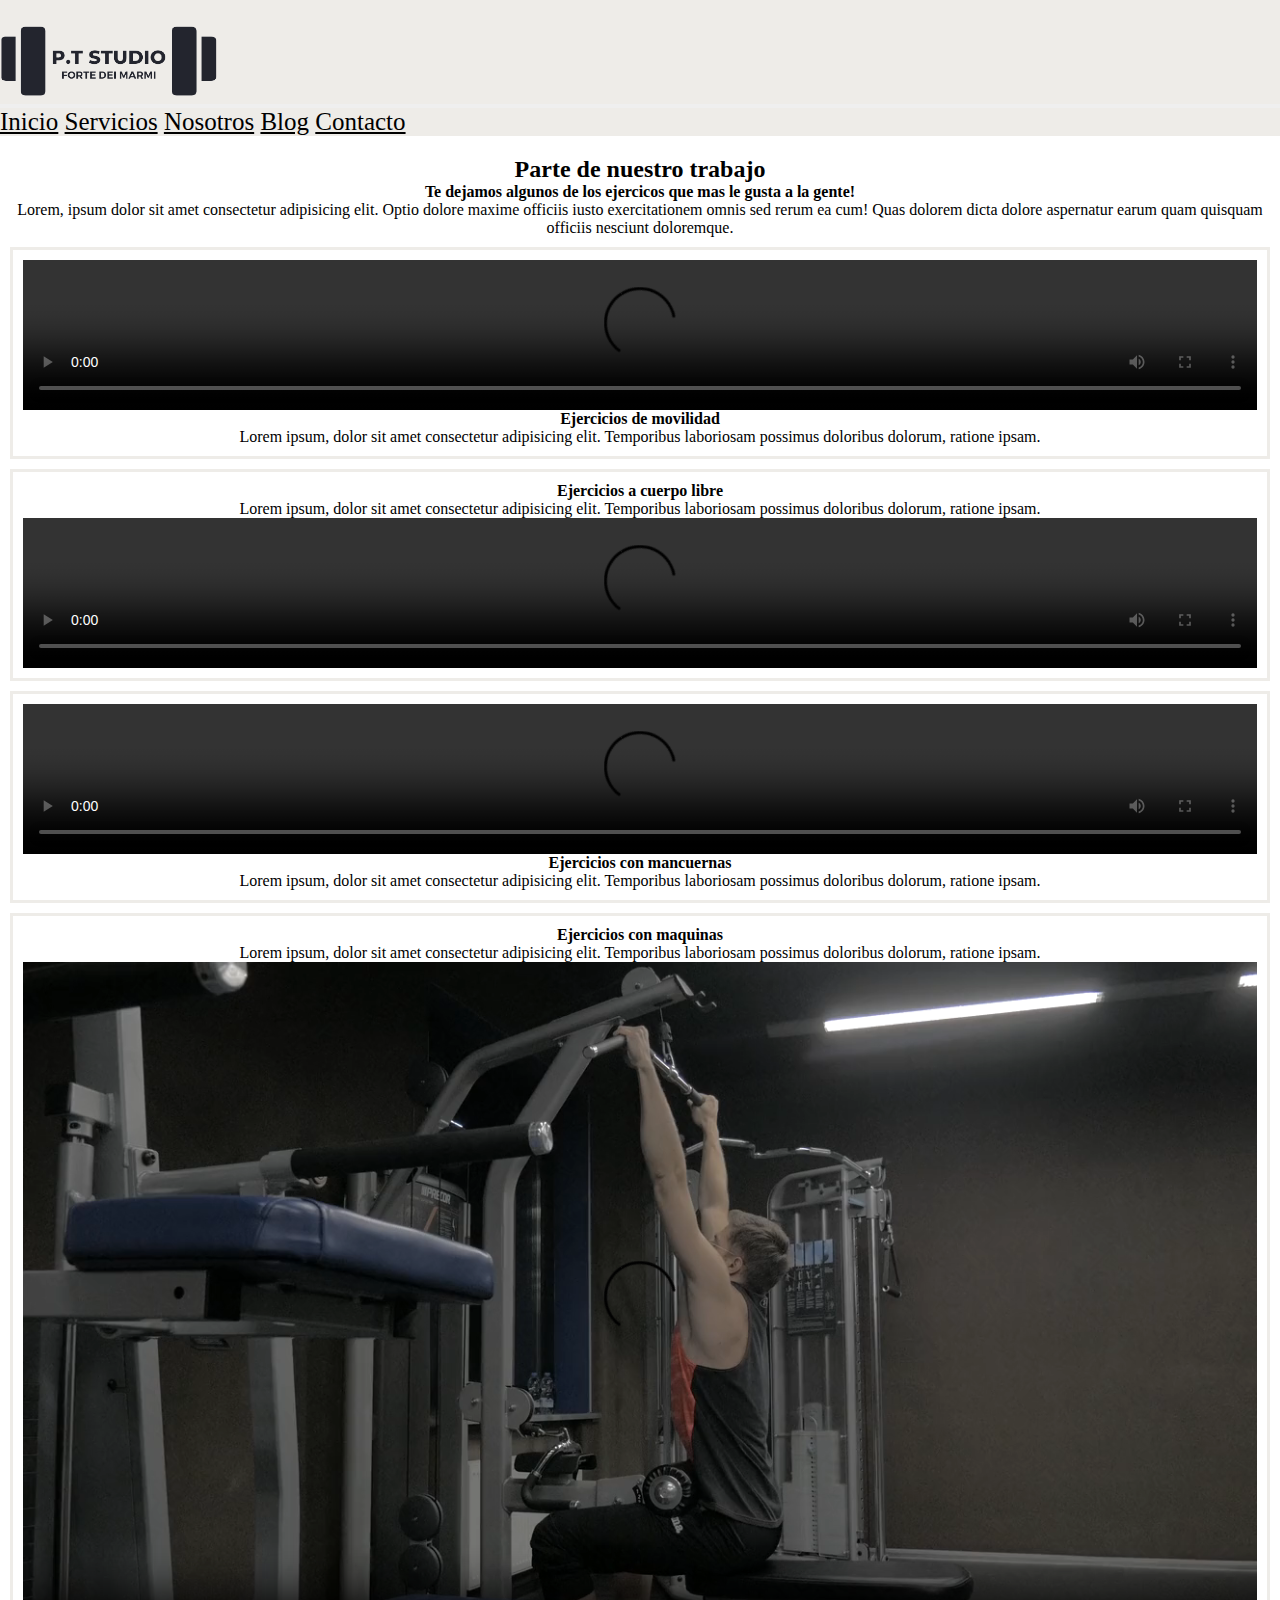
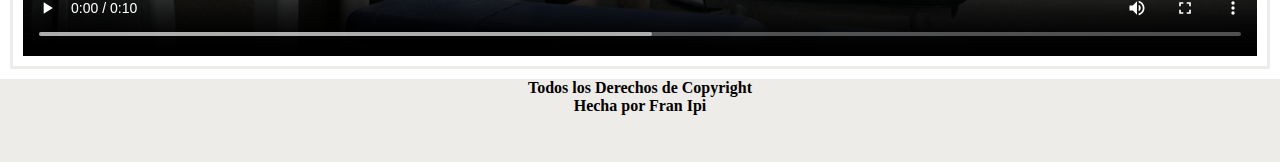
==== pages/blog.html @ f8453510 "agrego parte de mi pagina con sus estilos" ====
<!DOCTYPE html>
<html lang="es">
<head>
    <meta charset="UTF-8">
    <meta name="viewport" content="width=device-width, initial-scale=1.0">
    <link rel="stylesheet" href="https://cdnjs.cloudflare.com/ajax/libs/font-awesome/6.5.1/css/all.min.css" integrity="sha512-DTOQO9RWCH3ppGqcWaEA1BIZOC6xxalwEsw9c2QQeAIftl+Vegovlnee1c9QX4TctnWMn13TZye+giMm8e2LwA==" crossorigin="anonymous" referrerpolicy="no-referrer" />
    <link href="https://cdn.jsdelivr.net/npm/bootstrap@5.1.3/dist/css/bootstrap.min.css" rel="stylesheet" integrity="sha384-1BmE4kWBq78iYhFldvKuhfTAU6auU8tT94WrHftjDbrCEXSU1oBoqyl2QvZ6jIW3" crossorigin="anonymous">
    <link rel="stylesheet" href="../estilos/estilo.css">
    <title>Blog - PTS</title>
</head>
<body>
    <header>
        <nav class="navbar navbar-expand-sm navbar-light bg-light">
            <div class="container-fluid navegador">
                <a class="navbar-brand" href="#"><img class="logo" src="../multimedia/personal.png" alt=""></a>
                <button class="navbar-toggler" type="button" data-bs-toggle="collapse" data-bs-target="#navbarNavAltMarkup" aria-controls="navbarNavAltMarkup" aria-expanded="false" aria-label="Toggle navigation">
                <span class="navbar-toggler-icon"></span>
                </button>
            <div class=" items collapse navbar-collapse" id="navbarNavAltMarkup">
            <div class="navbar-nav">
                <a class="nav-link active" aria-current="page" href="../index.html">Inicio</a>
                <a class="nav-link active" aria-current="page" href="../pages/servicios.html">Servicios</a>
                <a class="nav-link active" aria-current="page" href="../pages/nosotros.html">Nosotros</a>
                <a class="nav-link active" href="../pages/blog.html">Blog</a>
                <a class="nav-link active" href="../pages/contacto.html">Contacto</a>
            </div>
            </div>
            </div>
        </nav>
    </header>
    
    <main>
        <div class="blog">
        <h2>Parte de nuestro trabajo</h2>
        <h4>Te dejamos algunos de los ejercicos que mas le gusta a la gente!</h4>
        <p>Lorem, ipsum dolor sit amet consectetur adipisicing elit. Optio dolore maxime officiis iusto exercitationem omnis sed rerum ea cum! Quas dolorem dicta dolore aspernatur earum quam quisquam officiis nesciunt doloremque.</p>
        </div>


        <section class="container">
            <div class="row movilidad">

                <div class="col-md-6">
                <div class="blogIzquierda"> 
                    <video class="movilidadVideo" src="../multimedia/135156 (720p).mp4" autoplay controls ></video>
                </div>    
                </div>   
                <div class="col-md-6 "> 
                <div class="blogDerecha">       
                    <h4>Ejercicios de movilidad</h4>
                    <p>Lorem ipsum, dolor sit amet consectetur adipisicing elit. Temporibus laboriosam possimus doloribus dolorum, ratione ipsam.</p>
                </div>    
                </div>

            </div>
        </section> 



        <section class="container">
            <div class="row cuerpoLibre">

                <div class="col-md-6">
                <div class="blogIzquierda">
                    <h4>Ejercicios a cuerpo libre</h4>
                    <p>Lorem ipsum, dolor sit amet consectetur adipisicing elit. Temporibus laboriosam possimus doloribus dolorum, ratione ipsam.</p>
                </div>
                </div>
                <div class="col-md-6">
                <div class="blogDerecha">    
                    <video class="libreVideo" src="../multimedia/135157 (720p).mp4" autoplay controls></video>
                </div>
                </div>

            </div>
        </section>

        <section class="container">
            <div class="row mancuernas">

                <div class="col-md-6">
                <div class="blogIzquierda">
                    <video class="mancuernasVideo" src="../multimedia/135161 (720p).mp4" autoplay controls></video>
                </div>    
                </div>
                <div class="col-md-6">  
                <div class="blogDerecha">
                    <h4>Ejercicios con mancuernas</h4>
                    <p>Lorem ipsum, dolor sit amet consectetur adipisicing elit. Temporibus laboriosam possimus doloribus dolorum, ratione ipsam.</p>
                </div>
                </div>

            </div>
        </section>         


        <section class="container">
            <div class="row maquinas">    

                <div class="col-md-6">
                <div class="blogIzquierda">
                    <h4>Ejercicios con maquinas</h4>
                    <p>Lorem ipsum, dolor sit amet consectetur adipisicing elit. Temporibus laboriosam possimus doloribus dolorum, ratione ipsam.</p>
                </div>
                </div>
                <div class="col-md-6">
                <div class="blogDerecha">   
                    <video class="maquinaVideo" src="../multimedia/135162 (720p).mp4" autoplay controls></video>     
                </div>
                </div>

            </div>
        </section>

    </main>

    

    <footer>
        <p>Todos los Derechos de Copyright</p>
        <p>Hecha por Fran Ipi</p>
        <a href=""><i class="fa-brands fa-whatsapp"></i></a>
        <a href=""><i class="fa-brands fa-instagram"></i></a>
    </footer>






<script src="https://cdn.jsdelivr.net/npm/@popperjs/core@2.10.2/dist/umd/popper.min.js" integrity="sha384-7+zCNj/IqJ95wo16oMtfsKbZ9ccEh31eOz1HGyDuCQ6wgnyJNSYdrPa03rtR1zdB" crossorigin="anonymous"></script>
<script src="https://cdn.jsdelivr.net/npm/bootstrap@5.1.3/dist/js/bootstrap.min.js" integrity="sha384-QJHtvGhmr9XOIpI6YVutG+2QOK9T+ZnN4kzFN1RtK3zEFEIsxhlmWl5/YESvpZ13" crossorigin="anonymous"></script>
</body>
</html>
---- estilos/estilo.css ----
* {
    margin: 0px;
    padding: 0px;
    box-sizing: border-box;
}

header {
    position: sticky;
    top: 0;
}

.navbar {
    padding: 0;
}

.navegador {
    background-color: #eeece8;
    min-height: 110px;
    display: flex;
    flex-direction: column;
    position: sticky;
    top: 0;
}

.logo {
    height: 80px;
    margin-top: 20px;
}

.items {
    font-size: 25px;
    font-weight: 400;
}






/* inicio */

.inicioPersonal {
    height: 450px;
    background-image: url(../multimedia/gym-595597_640.jpg);
    background-position: center;
    background-size: cover;
    display: flex;
    align-items: center;
    justify-content: center;
    padding-block: 150px;
    margin-bottom: 20px;
}

.inicioTitulo {
    border: solid;
    background-color: #eeece8;
    padding: 5px;
}

.presentacion {
    box-shadow: 0px 0px 8px 0px #000000;
    margin: 30px;
    padding: 30px;
}

.presentacion h2 {
    padding-bottom: 15px;
    font-weight: bold;
}

.presentacion a {
    padding-bottom: 15px;
}

.presentacionParrafo {
    display: flex;
    flex-direction: column;
    
    justify-content: center;
}

a {
    color: #000000;
}

.presentacionFoto {
    height: auto;
    width: 100%;
}

.testimonio {   
    display: flex;
    align-items: center;
    flex-direction: column;
    gap: 20px;
    
}

.testimonioBox {
    box-shadow: 0px 0px 8px 0px #00000073;
    background-color: #eeece8;
    text-align: center;
    margin-block: 20px;
} 





/* servicios */

.servicios {
    text-align: center;
}

.bloques {
    display: grid;
    grid-template-columns: 1fr;
    grid-template-rows: repeat(3, 350px);
    gap: 20px;
    margin-bottom: 30px;
}

.bloqueImg {
    height: 200px;
    max-width: 100%;
}

.bloqueUno {
    border: solid #eeece8;
    display: flex;
    flex-direction: column;
    justify-content: center;
    text-align: center;
    align-items: center;
    margin-inline: 8px;
}

.bloqueDos {
    border: solid #eeece8;
    display: flex;
    flex-direction: column;
    justify-content: center;
    text-align: center;
    align-items: center;
    margin-inline: 8px;
}

.bloqueTres {
    border: solid #eeece8;
    display: flex;
    flex-direction: column;
    justify-content: center;
    text-align: center;
    align-items: center;
    margin-inline: 8px;
}

.bloqueTitulo {
    font-weight: bold;
    padding-top: 10px;
}

.bloqueBoton {
    color: #000000;
}

a:hover {
    color: #c5a25c;
}





/* nosotros */








/* blog  */

.blog {
    display: flex;
    flex-direction: column;
    text-align: center;
}

.blog h2 {
    margin-top: 20px;
}

.blogIzquierda {
    display: flex;
    flex-direction: column;
    text-align: center;
    justify-content: center;
    align-self: center;
}

.blogDerecha {
    display: flex;
    flex-direction: column;
    text-align: center;
    justify-content: center;
    align-self: center;
}

.movilidad {
    border: solid #eeece8;
    margin: 10px;
    padding: 10px;
    align-items: center;

}

.cuerpoLibre {
    border: solid #eeece8;
    margin: 10px;
    padding: 10px;
    align-items: center;

}

.mancuernas {
    border: solid #eeece8;
    margin: 10px;
    padding: 10px;
    align-items: center;

}

.maquinas {
    border: solid #eeece8;
    margin: 10px;
    padding: 10px;
    align-items: center;


}




/* contacto */

.contacto {
    padding: 20px 0px 0px 40px;
}

.formulario {
    padding: 20px 40px 0px 40px;
}

.formularioDerecha {
    text-align: center;
}

.mapa {
    padding: 40px ;
}

iframe {
    width: 100%;
}





/* footer */

footer {
    background-color: #eeece8;
    text-align: center;
    font-weight: bold;
}

footer p {
    margin-bottom: 0;
}

footer a {
    color: black;
    font-size: 40px;
    margin-inline: 10px;
}

@media only screen and (max-width:578px) {

    /* inicio */

    .container-fluid {
        display: flex;
        flex-direction: row;
    }

    .logo {
        height: 50px;
        margin-top: 0px;
    }

    .items {
        font-size: 20px;
    }

    /* blog */

    .blog {
        display: flex;
        flex-direction: column;
        gap: 10px;
    }

    /* contacto */

    .formulario {
        display: flex;
        flex-direction: column;
    }
}   


@media only screen and (min-width:760px) {
    
    /* inicio */



    /* servicios */

    .bloques {
        display: grid;
        grid-template-columns: 1fr 1fr;
        grid-template-rows: repeat(2,350px);
        gap: 15px;
    }

    .bloqueUno {
        grid-column: 1/2;
        grid-row: 1/2;
    }

    .bloqueDos {
        grid-column: 2/3;
        grid-row: 1/2;
    }

    .bloqueTres {
        grid-column: 1/3;
        grid-row: 2/3;
    }

    /* contacto */

    .formulario {
        padding-inline: 100px;
    }

    .mapa {
        padding-inline: 100px;
    }
    
}

@media only screen and (min-width:1000px) {
    
    /* servicios */

    .bloques {
        display: grid;
        grid-template-columns: 1fr 1fr 1fr;
        grid-template-rows: 350px;
        gap: 15px;
    }

    .bloqueUno {
        grid-column: 1/2;
        grid-row: 1/2;
    }

    .bloqueDos {
        grid-column: 2/3;
        grid-row: 1/2;
    }

    .bloqueTres {
        grid-column: 3/4;
        grid-row: 1/2;
    }

    /* contacto */
    
    .formulario {
        padding-inline: 150px;
    }

    .mapa {
        padding-inline: 150px;
    }
    
}
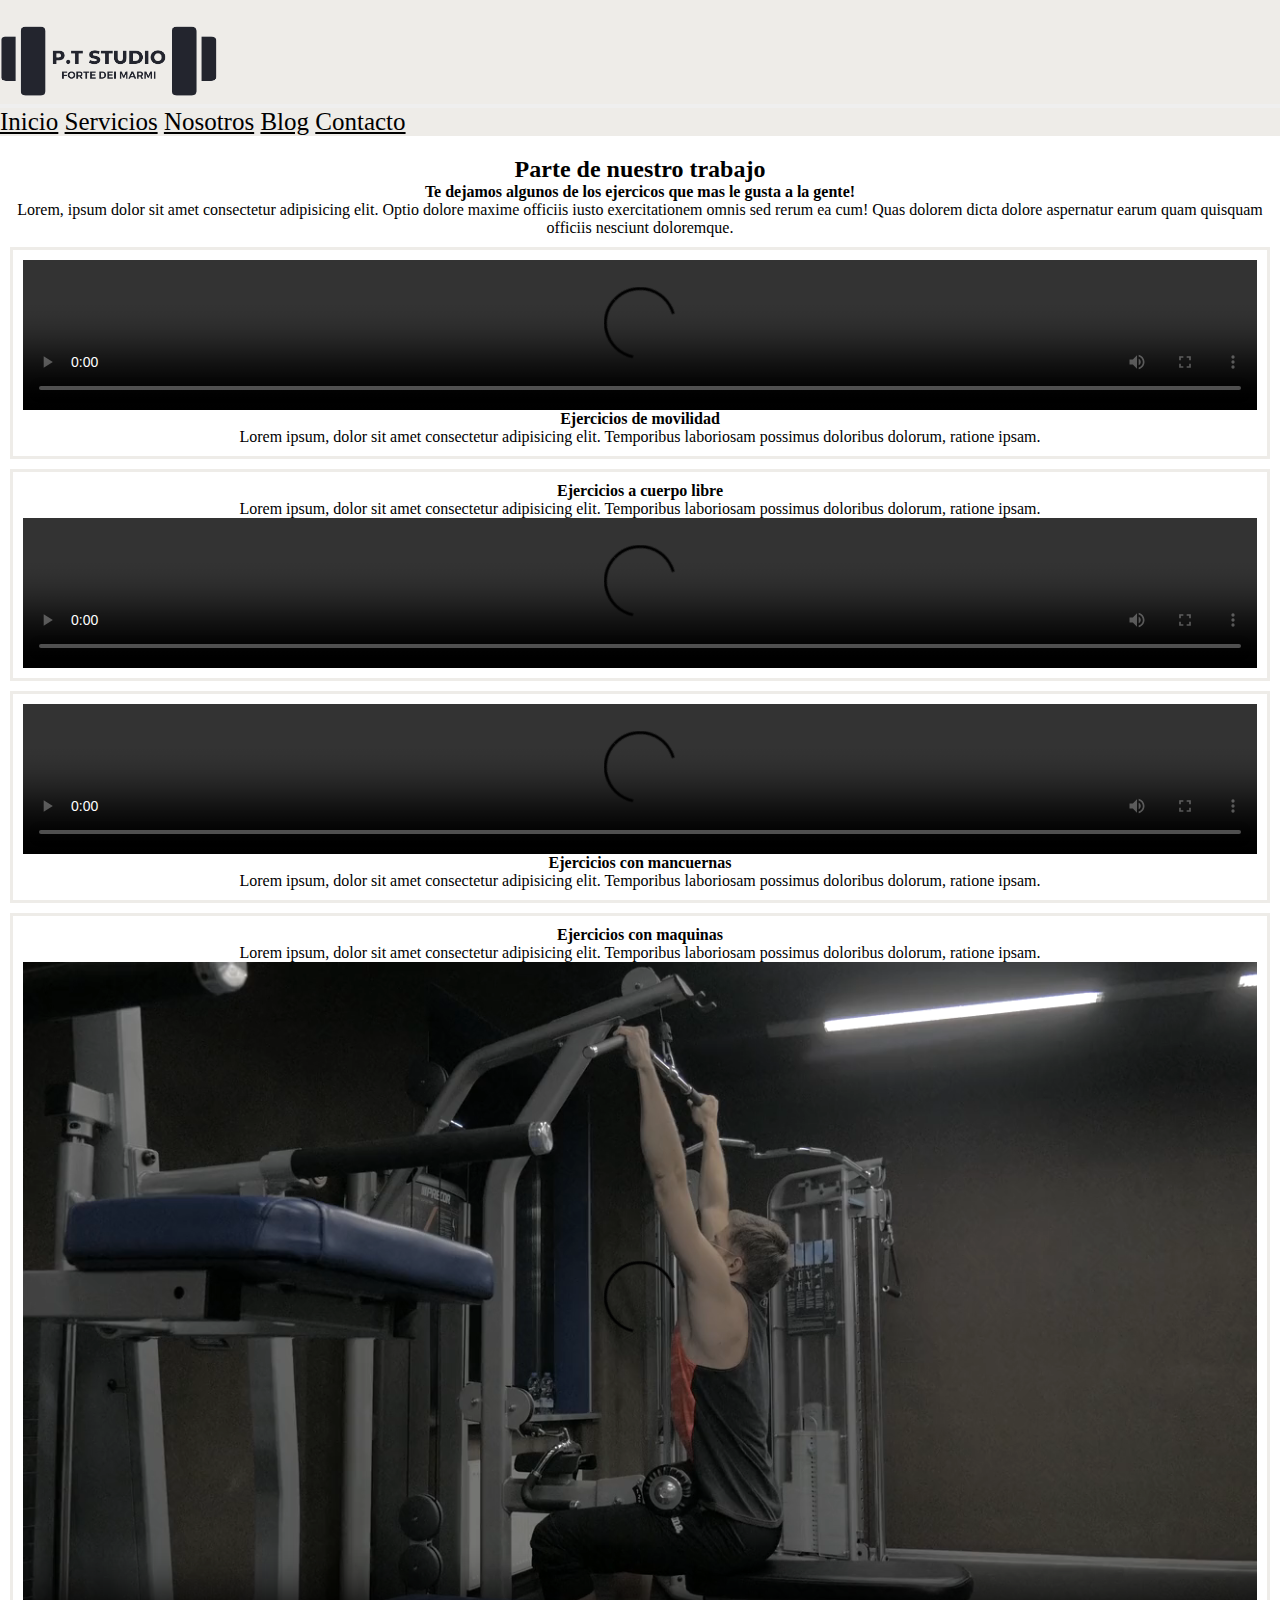
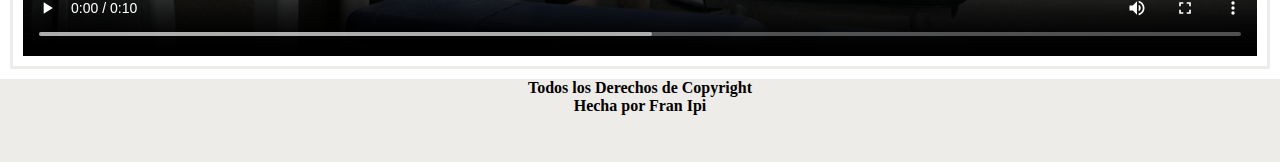
==== commit 3f7c55a7: "agrego funcionalidad del logo para volver al inicio de cualquier pagina" ====
--- a/pages/blog.html
+++ b/pages/blog.html
@@ -12,7 +12,7 @@
     <header>
         <nav class="navbar navbar-expand-sm navbar-light bg-light">
             <div class="container-fluid navegador">
-                <a class="navbar-brand" href="#"><img class="logo" src="../multimedia/personal.png" alt=""></a>
+                <a class="navbar-brand" href="../index.html"><img class="logo" src="../multimedia/personal.png" alt=""></a>
                 <button class="navbar-toggler" type="button" data-bs-toggle="collapse" data-bs-target="#navbarNavAltMarkup" aria-controls="navbarNavAltMarkup" aria-expanded="false" aria-label="Toggle navigation">
                 <span class="navbar-toggler-icon"></span>
                 </button>
--- a/estilos/estilo.css
+++ b/estilos/estilo.css
@@ -175,8 +175,32 @@
 
 /* nosotros */
 
-
-
+.nosotrosParrafo,
+.nosotrosTitulo {
+    display: flex;
+    flex-direction: column;
+    text-align: center;
+    justify-content: center;
+    align-self: center;
+}
+
+.nosotros {
+    
+    padding: 10px;
+    margin: 20px;
+}
+
+.chico {
+    height: 200px;
+    width: 100%;
+    padding: 5px;
+}
+
+.chica {
+    height: 200px;
+    width: 100%;
+    padding: 5px;
+}
 
 
 
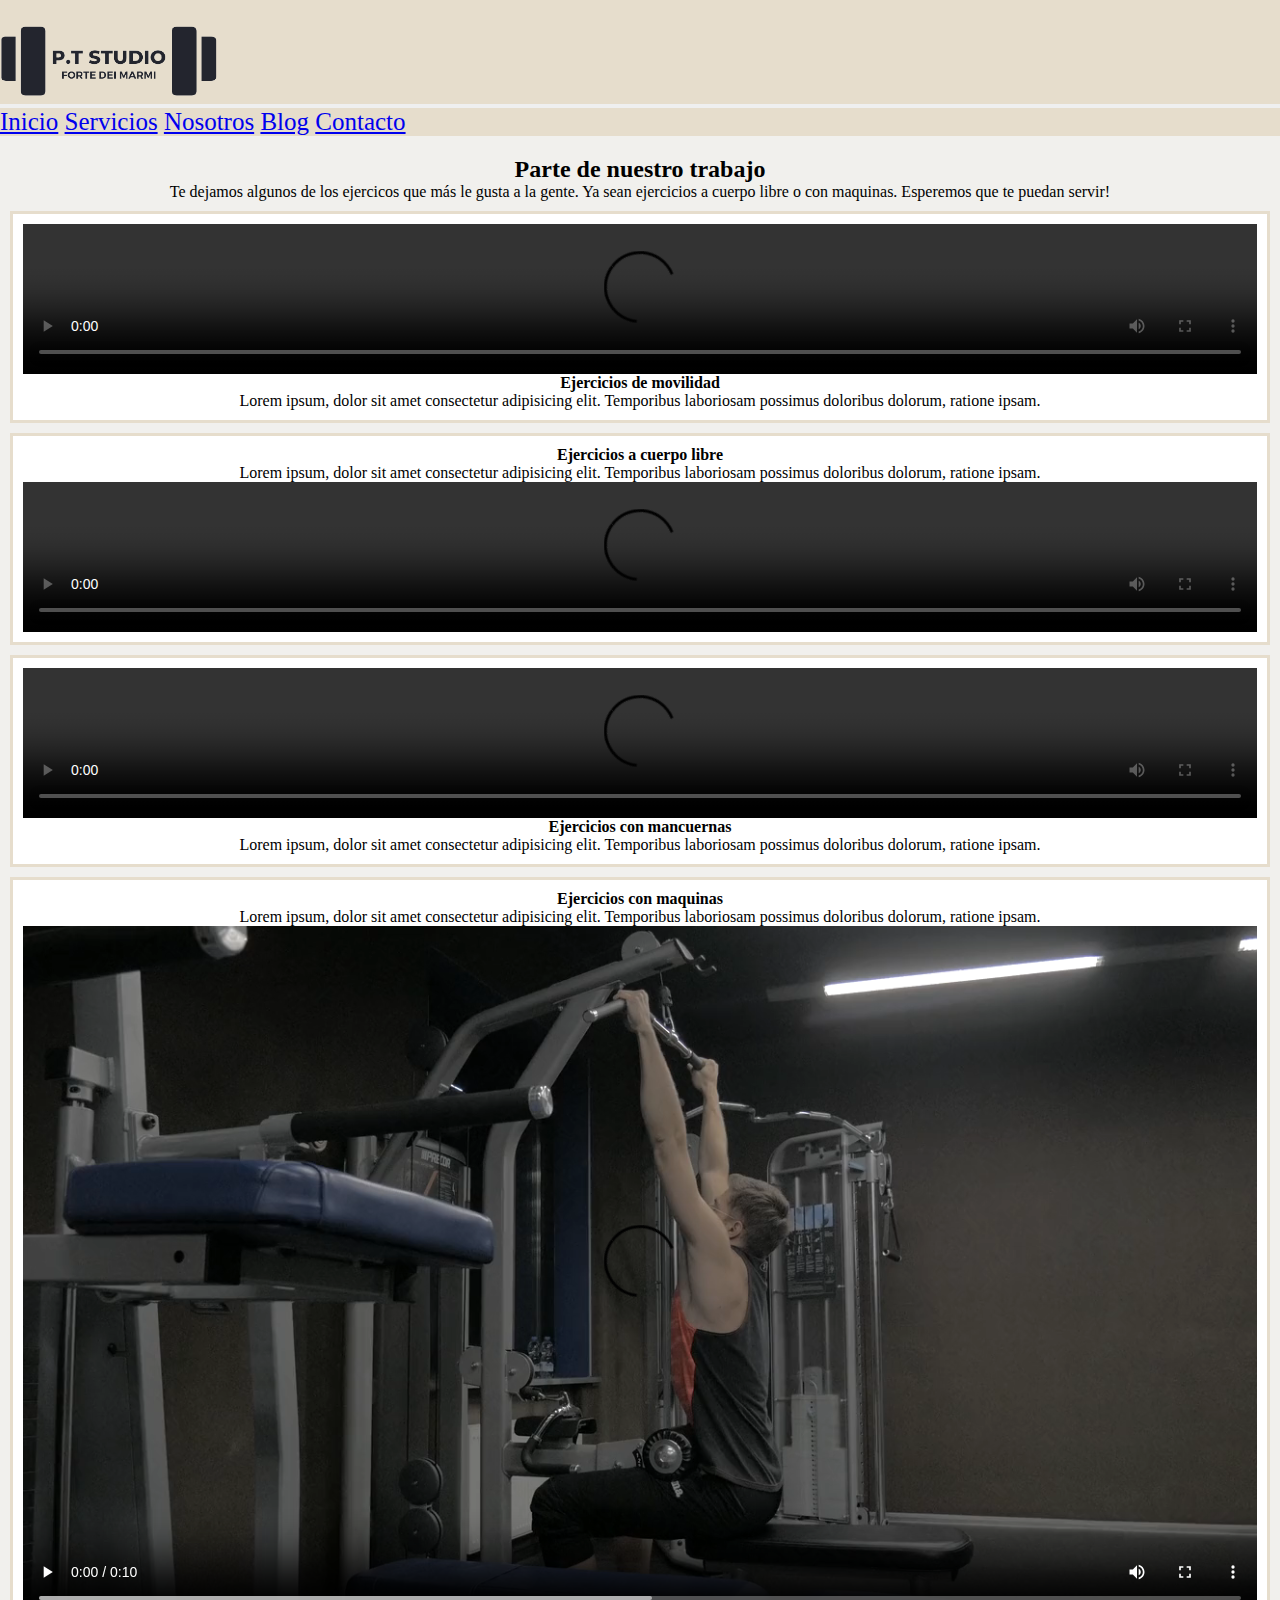
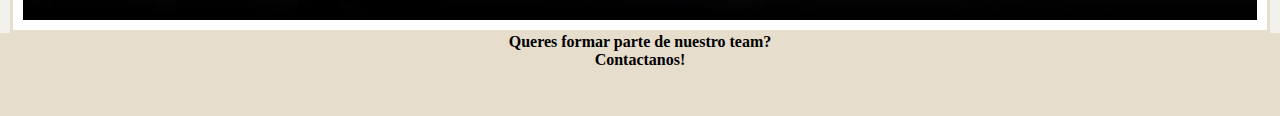
==== commit 731bc6e0: "agrego scss, cambios en html y scss, y agrego contenido" ====
--- a/pages/blog.html
+++ b/pages/blog.html
@@ -5,7 +5,7 @@
     <meta name="viewport" content="width=device-width, initial-scale=1.0">
     <link rel="stylesheet" href="https://cdnjs.cloudflare.com/ajax/libs/font-awesome/6.5.1/css/all.min.css" integrity="sha512-DTOQO9RWCH3ppGqcWaEA1BIZOC6xxalwEsw9c2QQeAIftl+Vegovlnee1c9QX4TctnWMn13TZye+giMm8e2LwA==" crossorigin="anonymous" referrerpolicy="no-referrer" />
     <link href="https://cdn.jsdelivr.net/npm/bootstrap@5.1.3/dist/css/bootstrap.min.css" rel="stylesheet" integrity="sha384-1BmE4kWBq78iYhFldvKuhfTAU6auU8tT94WrHftjDbrCEXSU1oBoqyl2QvZ6jIW3" crossorigin="anonymous">
-    <link rel="stylesheet" href="../estilos/estilo.css">
+    <link rel="stylesheet" href="../estilos/style.css">
     <title>Blog - PTS</title>
 </head>
 <body>
@@ -32,8 +32,7 @@
     <main>
         <div class="blog">
         <h2>Parte de nuestro trabajo</h2>
-        <h4>Te dejamos algunos de los ejercicos que mas le gusta a la gente!</h4>
-        <p>Lorem, ipsum dolor sit amet consectetur adipisicing elit. Optio dolore maxime officiis iusto exercitationem omnis sed rerum ea cum! Quas dolorem dicta dolore aspernatur earum quam quisquam officiis nesciunt doloremque.</p>
+        <p>Te dejamos algunos de los ejercicos que más le gusta a la gente. Ya sean ejercicios a cuerpo libre o con maquinas. Esperemos que te puedan servir!</p>
         </div>
 
 
@@ -117,8 +116,8 @@
     
 
     <footer>
-        <p>Todos los Derechos de Copyright</p>
-        <p>Hecha por Fran Ipi</p>
+        <p>Queres formar parte de nuestro team?</p>
+        <p>Contactanos!</p>
         <a href=""><i class="fa-brands fa-whatsapp"></i></a>
         <a href=""><i class="fa-brands fa-instagram"></i></a>
     </footer>
--- a/estilos/style.css
+++ b/estilos/style.css
@@ -0,0 +1,364 @@
+* {
+  margin: 0px;
+  padding: 0px;
+  box-sizing: border-box;
+}
+
+main {
+  background-color: rgba(238, 236, 232, 0.8);
+}
+
+header {
+  position: sticky;
+  top: 0;
+}
+header .navbar {
+  padding: 0;
+}
+header .navbar .navegador {
+  background-color: #e6ddcc;
+  min-height: 110px;
+  display: flex;
+  flex-direction: column;
+  position: sticky;
+  top: 0;
+}
+header .navbar .logo {
+  height: 80px;
+  margin-top: 20px;
+}
+header .navbar .items {
+  font-size: 25px;
+  font-weight: 400;
+}
+
+/* inicio */
+.inicioPersonal {
+  height: 450px;
+  background-image: url(../multimedia/gym-595597_640.jpg);
+  background-position: center;
+  background-size: cover;
+  display: flex;
+  align-items: center;
+  justify-content: center;
+  padding-block: 150px;
+  margin-bottom: 20px;
+}
+.inicioPersonal .inicioTitulo {
+  border: solid;
+  background-color: rgba(255, 255, 255, 0.8784313725);
+  padding: 5px;
+}
+
+.presentacion {
+  box-shadow: 0px 0px 8px 0px #000000;
+  margin: 30px;
+  padding: 30px;
+  background-color: #ffffff;
+}
+.presentacion h2 {
+  padding-bottom: 15px;
+  font-weight: bold;
+  text-align: center;
+  font-size: 35px;
+}
+.presentacion a {
+  padding-bottom: 15px;
+}
+.presentacion .presentacionParrafo {
+  display: flex;
+  flex-direction: column;
+  justify-content: center;
+}
+.presentacion a {
+  color: #000000;
+}
+.presentacion .presentacionFoto {
+  height: auto;
+  width: 100%;
+}
+
+.testimonio {
+  display: flex;
+  align-items: center;
+  flex-direction: column;
+  gap: 20px;
+}
+.testimonio .testimonioBox {
+  box-shadow: 0px 0px 8px 0px rgba(0, 0, 0, 0.4509803922);
+  background-color: #e6ddcc;
+  text-align: center;
+  margin-block: 20px;
+}
+
+/* servicios */
+.servicios {
+  text-align: center;
+  padding: 20px;
+}
+
+.bloques {
+  display: grid;
+  grid-template-columns: 1fr;
+  grid-template-rows: repeat(3, 350px);
+  gap: 20px;
+  padding-bottom: 30px;
+}
+
+.bloqueImg {
+  height: 200px;
+  max-width: 100%;
+}
+
+.bloqueUno {
+  border: solid #e6ddcc;
+  display: flex;
+  flex-direction: column;
+  justify-content: center;
+  text-align: center;
+  align-items: center;
+  margin-inline: 8px;
+  background-color: #ffffff;
+}
+
+.bloqueDos {
+  border: solid #e6ddcc;
+  display: flex;
+  flex-direction: column;
+  justify-content: center;
+  text-align: center;
+  align-items: center;
+  margin-inline: 8px;
+  background-color: #ffffff;
+}
+
+.bloqueTres {
+  border: solid #e6ddcc;
+  display: flex;
+  flex-direction: column;
+  justify-content: center;
+  text-align: center;
+  align-items: center;
+  margin-inline: 8px;
+  background-color: #ffffff;
+}
+
+.bloqueTitulo {
+  font-weight: bold;
+  padding-top: 10px;
+}
+
+.bloqueBoton {
+  color: #000000;
+}
+
+a:hover {
+  color: #c5a25c;
+}
+
+/* nosotros */
+.nosotrosParrafo,
+.nosotrosTitulo {
+  display: flex;
+  flex-direction: column;
+  text-align: center;
+  justify-content: center;
+  align-self: center;
+}
+
+.nosotros {
+  padding: 20px;
+}
+
+.chico {
+  height: 200px;
+  width: 100%;
+  padding: 5px;
+}
+
+.chica {
+  height: 200px;
+  width: 100%;
+  padding: 5px;
+}
+
+/* blog  */
+.blog {
+  display: flex;
+  flex-direction: column;
+  text-align: center;
+}
+.blog h2 {
+  margin-top: 20px;
+}
+
+.movilidad {
+  border: solid #e6ddcc;
+  margin: 10px;
+  padding: 10px;
+  align-items: center;
+  background-color: #ffffff;
+}
+
+.cuerpoLibre {
+  border: solid #e6ddcc;
+  margin: 10px;
+  padding: 10px;
+  align-items: center;
+  background-color: #ffffff;
+}
+
+.mancuernas {
+  border: solid #e6ddcc;
+  margin: 10px;
+  padding: 10px;
+  align-items: center;
+  background-color: #ffffff;
+}
+
+.maquinas {
+  border: solid #e6ddcc;
+  margin: 10px 10px 0px 10px;
+  padding: 10px;
+  align-items: center;
+  background-color: #ffffff;
+}
+
+.blogIzquierda {
+  display: flex;
+  flex-direction: column;
+  text-align: center;
+  justify-content: center;
+  align-self: center;
+}
+
+.blogDerecha {
+  display: flex;
+  flex-direction: column;
+  text-align: center;
+  justify-content: center;
+  align-self: center;
+}
+
+/* contacto */
+.contacto {
+  padding: 20px 0px 0px 40px;
+  text-align: center;
+}
+
+.formulario {
+  padding: 20px 40px 0px 40px;
+}
+
+.formularioDerecha {
+  text-align: center;
+}
+
+.mapa {
+  padding: 40px;
+  margin-inline: 0;
+}
+
+iframe {
+  width: 100%;
+}
+
+/* footer */
+footer {
+  background-color: #e6ddcc;
+  text-align: center;
+  font-weight: bold;
+}
+
+footer p {
+  margin-bottom: 0;
+}
+
+footer a {
+  color: #000000;
+  font-size: 40px;
+  margin-inline: 10px;
+}
+
+@media only screen and (max-width: 578px) {
+  /* inicio */
+  .container-fluid {
+    display: flex;
+    flex-direction: row;
+  }
+  .logo {
+    height: 50px;
+    margin-top: 0px;
+  }
+  .items {
+    font-size: 20px;
+  }
+  /* blog */
+  .blog {
+    display: flex;
+    flex-direction: column;
+    gap: 10px;
+  }
+  /* contacto */
+  .formulario {
+    display: flex;
+    flex-direction: column;
+  }
+}
+@media only screen and (min-width: 760px) {
+  /* inicio */
+  /* servicios */
+  .bloques {
+    display: grid;
+    grid-template-columns: 1fr 1fr;
+    grid-template-rows: repeat(2, 350px);
+    gap: 15px;
+  }
+  .bloqueUno {
+    grid-column: 1/2;
+    grid-row: 1/2;
+  }
+  .bloqueDos {
+    grid-column: 2/3;
+    grid-row: 1/2;
+  }
+  .bloqueTres {
+    grid-column: 1/3;
+    grid-row: 2/3;
+  }
+  /* contacto */
+  .formulario {
+    padding-inline: 100px;
+  }
+  .mapa {
+    padding-inline: 100px;
+  }
+}
+@media only screen and (min-width: 1000px) {
+  /* servicios */
+  .bloques {
+    display: grid;
+    grid-template-columns: 1fr 1fr 1fr;
+    grid-template-rows: 350px;
+    gap: 15px;
+  }
+  .bloqueUno {
+    grid-column: 1/2;
+    grid-row: 1/2;
+  }
+  .bloqueDos {
+    grid-column: 2/3;
+    grid-row: 1/2;
+  }
+  .bloqueTres {
+    grid-column: 3/4;
+    grid-row: 1/2;
+  }
+  /* contacto */
+  .formulario {
+    padding-inline: 150px;
+  }
+  .mapa {
+    padding-inline: 150px;
+  }
+}/*# sourceMappingURL=style.css.map */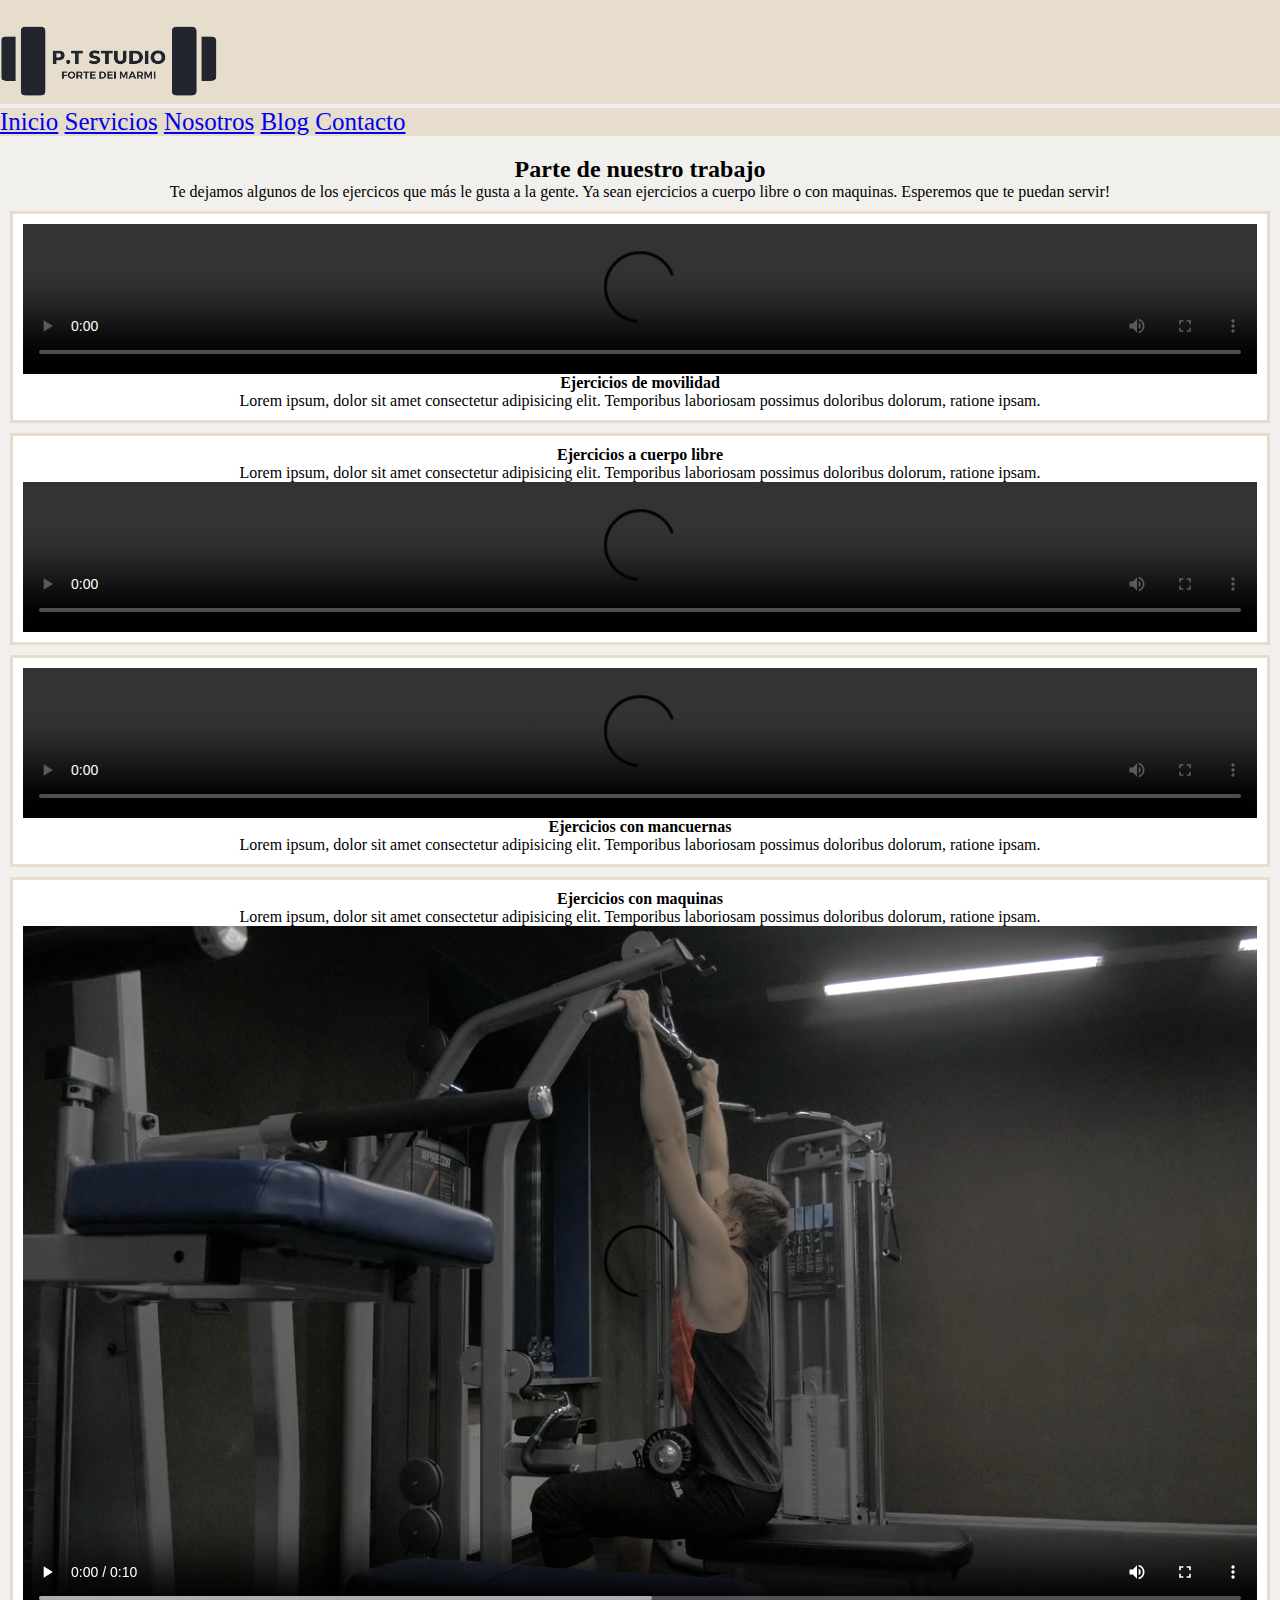
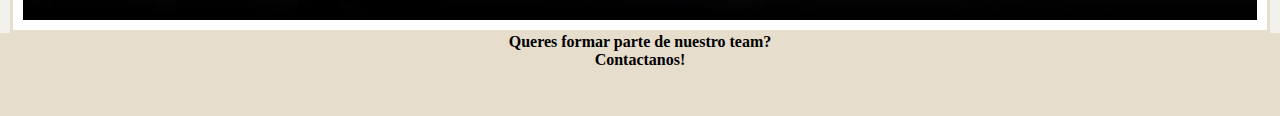
==== commit 78df79fb: "agrego favicon, reduzco peso de las imagines con extension de tiny y corrijo las rutas del menu" ====
--- a/pages/blog.html
+++ b/pages/blog.html
@@ -3,6 +3,7 @@
 <head>
     <meta charset="UTF-8">
     <meta name="viewport" content="width=device-width, initial-scale=1.0">
+    <link rel="icon" href="../multimedia/personal.ico">
     <link rel="stylesheet" href="https://cdnjs.cloudflare.com/ajax/libs/font-awesome/6.5.1/css/all.min.css" integrity="sha512-DTOQO9RWCH3ppGqcWaEA1BIZOC6xxalwEsw9c2QQeAIftl+Vegovlnee1c9QX4TctnWMn13TZye+giMm8e2LwA==" crossorigin="anonymous" referrerpolicy="no-referrer" />
     <link href="https://cdn.jsdelivr.net/npm/bootstrap@5.1.3/dist/css/bootstrap.min.css" rel="stylesheet" integrity="sha384-1BmE4kWBq78iYhFldvKuhfTAU6auU8tT94WrHftjDbrCEXSU1oBoqyl2QvZ6jIW3" crossorigin="anonymous">
     <link rel="stylesheet" href="../estilos/style.css">
@@ -18,11 +19,11 @@
                 </button>
             <div class=" items collapse navbar-collapse" id="navbarNavAltMarkup">
             <div class="navbar-nav">
-                <a class="nav-link active" aria-current="page" href="../index.html">Inicio</a>
-                <a class="nav-link active" aria-current="page" href="../pages/servicios.html">Servicios</a>
-                <a class="nav-link active" aria-current="page" href="../pages/nosotros.html">Nosotros</a>
-                <a class="nav-link active" href="../pages/blog.html">Blog</a>
-                <a class="nav-link active" href="../pages/contacto.html">Contacto</a>
+                <a class="nav-link" href="../index.html">Inicio</a>
+                <a class="nav-link" href="./servicios.html">Servicios</a>
+                <a class="nav-link" href="./nosotros.html">Nosotros</a>
+                <a class="nav-link active" aria-current="page" href="./blog.html">Blog</a>
+                <a class="nav-link" href="./contacto.html">Contacto</a>
             </div>
             </div>
             </div>
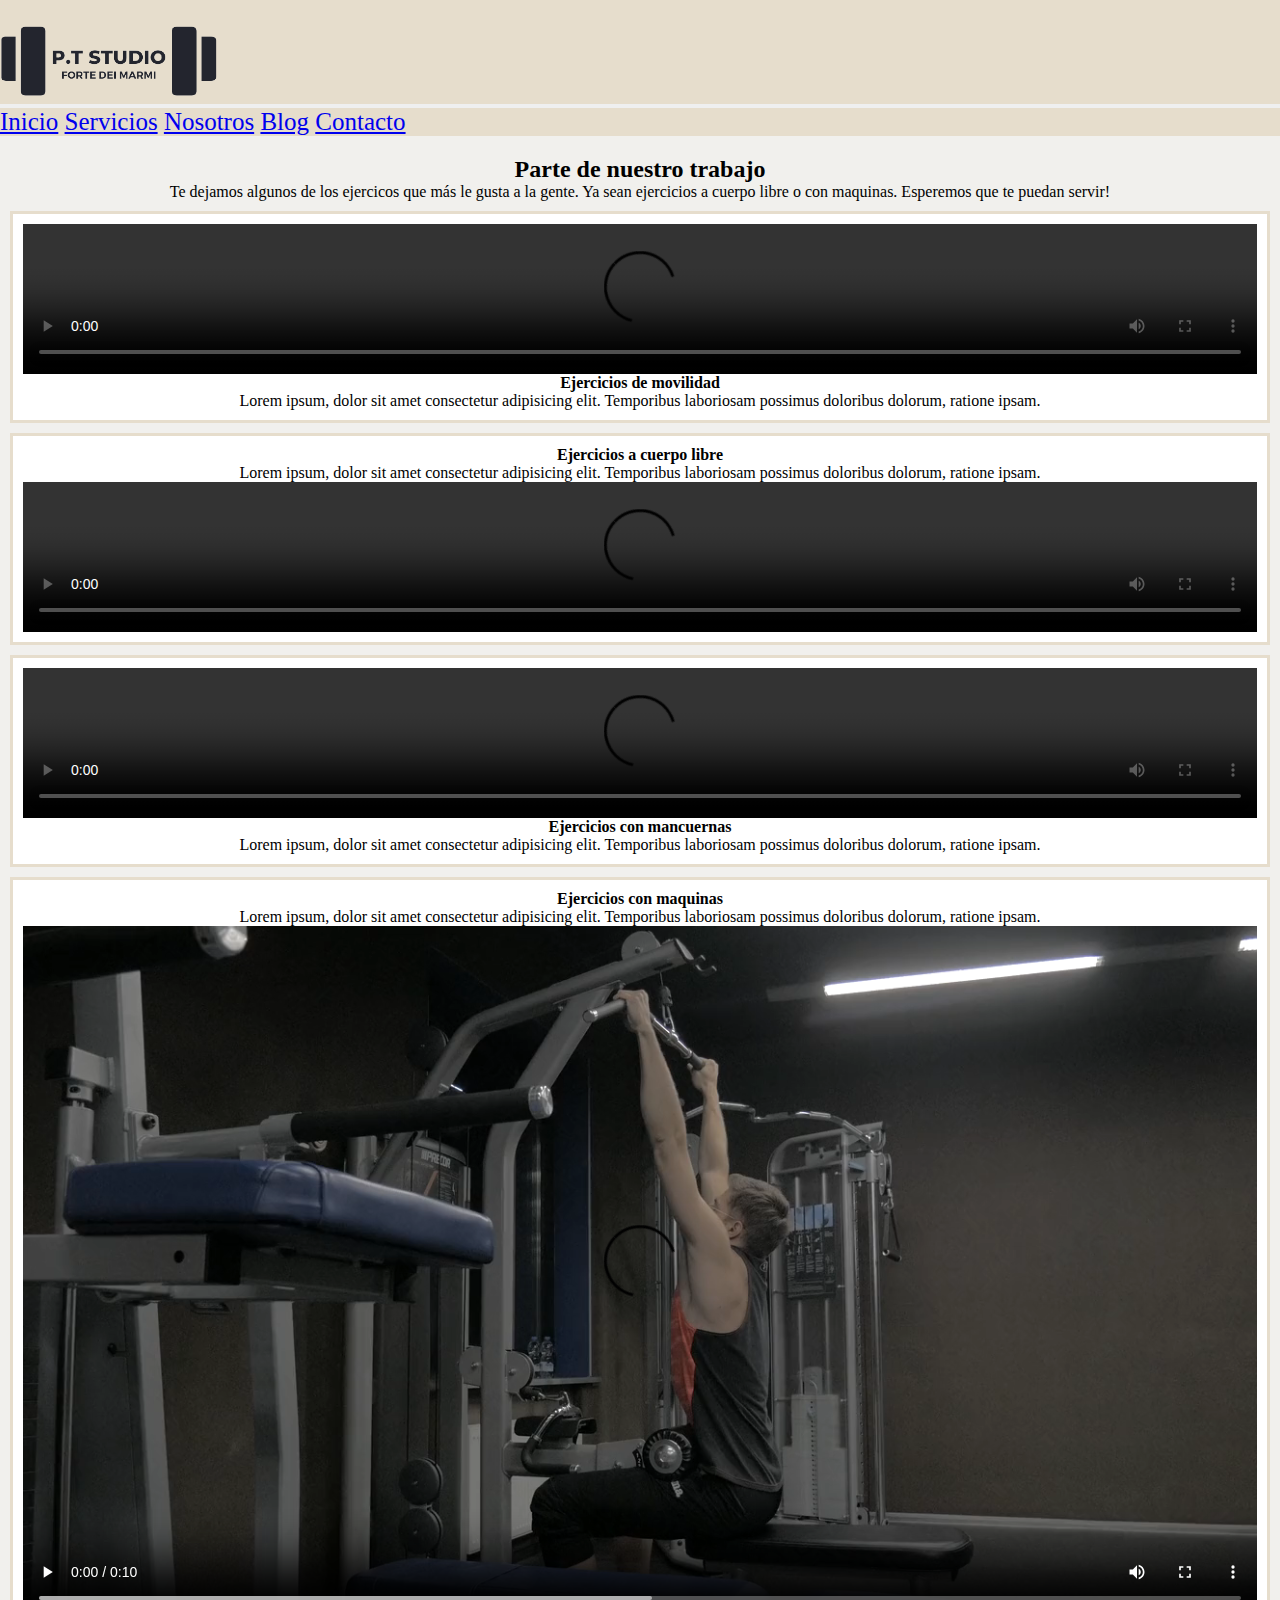
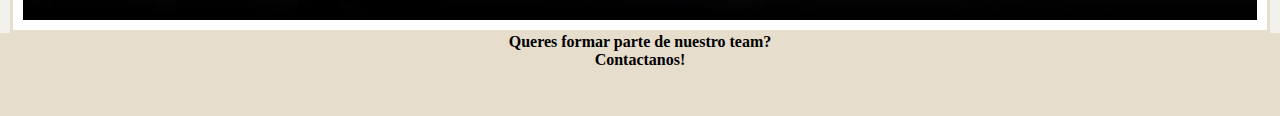
==== commit 6c5fb01d: "agrego pag de notas, seo y correcciones en html" ====
--- a/pages/blog.html
+++ b/pages/blog.html
@@ -3,11 +3,13 @@
 <head>
     <meta charset="UTF-8">
     <meta name="viewport" content="width=device-width, initial-scale=1.0">
+    <meta name="description" content="Conocenos un poco mas.">
+    <meta name="keywords" content="Entrenamiento, Personal Trainer, Forte dei Marmi, Fitness, Entrenamiento Personalizado, Gimnasio, Entrenamiento a Domicilio, Entrenador, Ejercicio, Deporte">
     <link rel="icon" href="../multimedia/personal.ico">
     <link rel="stylesheet" href="https://cdnjs.cloudflare.com/ajax/libs/font-awesome/6.5.1/css/all.min.css" integrity="sha512-DTOQO9RWCH3ppGqcWaEA1BIZOC6xxalwEsw9c2QQeAIftl+Vegovlnee1c9QX4TctnWMn13TZye+giMm8e2LwA==" crossorigin="anonymous" referrerpolicy="no-referrer" />
     <link href="https://cdn.jsdelivr.net/npm/bootstrap@5.1.3/dist/css/bootstrap.min.css" rel="stylesheet" integrity="sha384-1BmE4kWBq78iYhFldvKuhfTAU6auU8tT94WrHftjDbrCEXSU1oBoqyl2QvZ6jIW3" crossorigin="anonymous">
     <link rel="stylesheet" href="../estilos/style.css">
-    <title>Blog - PTS</title>
+    <title>Blog - Personal Trainer Studio</title>
 </head>
 <body>
     <header>
@@ -36,7 +38,6 @@
         <p>Te dejamos algunos de los ejercicos que más le gusta a la gente. Ya sean ejercicios a cuerpo libre o con maquinas. Esperemos que te puedan servir!</p>
         </div>
 
-
         <section class="container">
             <div class="row movilidad">
 
@@ -53,13 +54,8 @@
                 </div>
 
             </div>
-        </section> 
 
-
-
-        <section class="container">
             <div class="row cuerpoLibre">
-
                 <div class="col-md-6">
                 <div class="blogIzquierda">
                     <h4>Ejercicios a cuerpo libre</h4>
@@ -73,11 +69,8 @@
                 </div>
 
             </div>
-        </section>
 
-        <section class="container">
             <div class="row mancuernas">
-
                 <div class="col-md-6">
                 <div class="blogIzquierda">
                     <video class="mancuernasVideo" src="../multimedia/135161 (720p).mp4" autoplay controls></video>
@@ -91,12 +84,7 @@
                 </div>
 
             </div>
-        </section>         
-
-
-        <section class="container">
             <div class="row maquinas">    
-
                 <div class="col-md-6">
                 <div class="blogIzquierda">
                     <h4>Ejercicios con maquinas</h4>
@@ -108,7 +96,6 @@
                     <video class="maquinaVideo" src="../multimedia/135162 (720p).mp4" autoplay controls></video>     
                 </div>
                 </div>
-
             </div>
         </section>
 
--- a/estilos/style.css
+++ b/estilos/style.css
@@ -292,6 +292,9 @@
   }
   .items {
     font-size: 20px;
+  }
+  .sol {
+    padding-bottom: 20px;
   }
   /* blog */
   .blog {
@@ -335,6 +338,9 @@
   }
 }
 @media only screen and (min-width: 1000px) {
+  .testimonio {
+    padding-bottom: 25px;
+  }
   /* servicios */
   .bloques {
     display: grid;
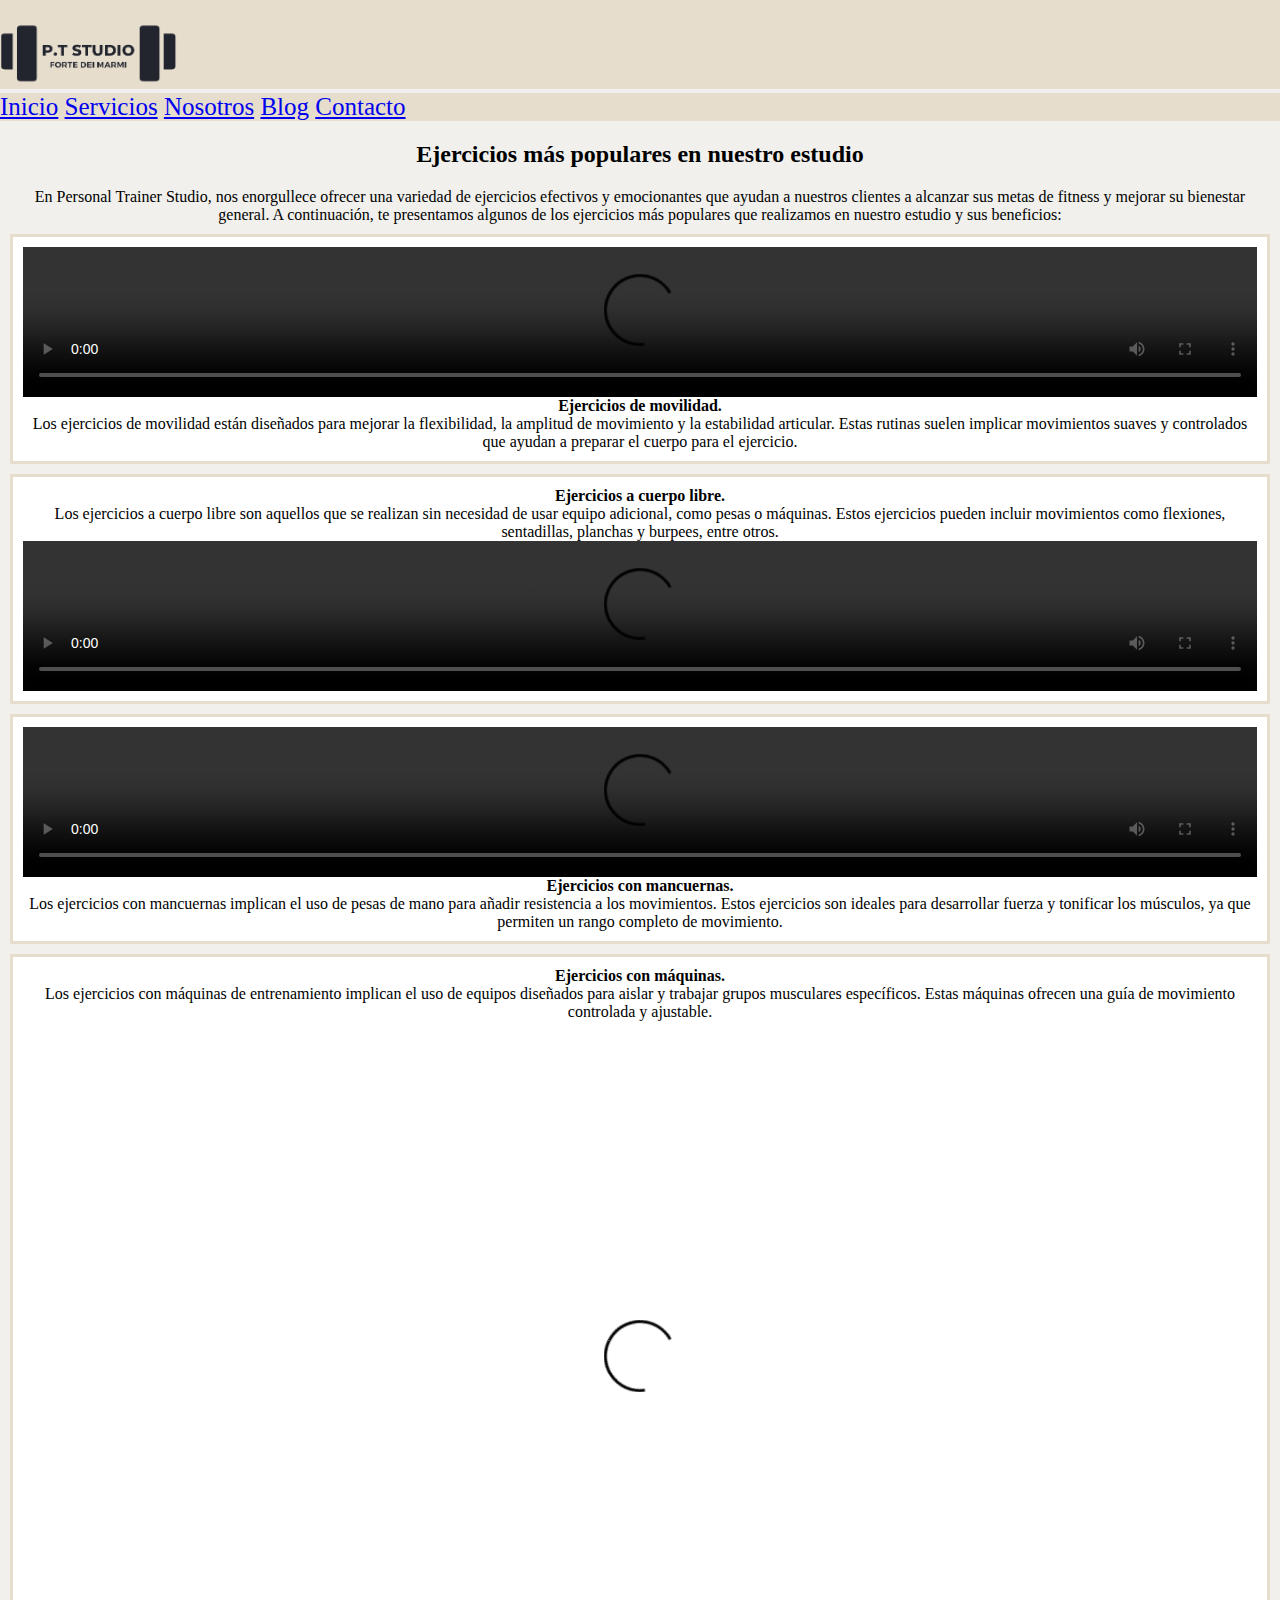
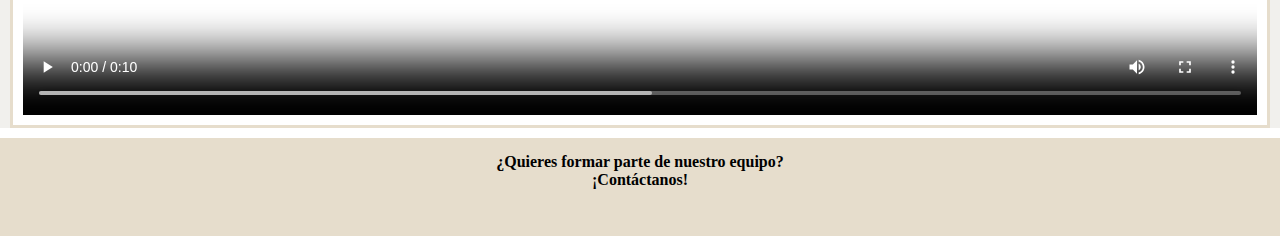
==== commit 27a5e531: "termino pagina de nosotros, perfecciono los textos" ====
--- a/pages/blog.html
+++ b/pages/blog.html
@@ -15,7 +15,7 @@
     <header>
         <nav class="navbar navbar-expand-sm navbar-light bg-light">
             <div class="container-fluid navegador">
-                <a class="navbar-brand" href="../index.html"><img class="logo" src="../multimedia/personal.png" alt=""></a>
+                <a class="navbar-brand" href="../index.html"><img class="logo" src="../multimedia/personal.png" alt="logo"></a>
                 <button class="navbar-toggler" type="button" data-bs-toggle="collapse" data-bs-target="#navbarNavAltMarkup" aria-controls="navbarNavAltMarkup" aria-expanded="false" aria-label="Toggle navigation">
                 <span class="navbar-toggler-icon"></span>
                 </button>
@@ -33,87 +33,60 @@
     </header>
     
     <main>
-        <div class="blog">
-        <h2>Parte de nuestro trabajo</h2>
-        <p>Te dejamos algunos de los ejercicos que más le gusta a la gente. Ya sean ejercicios a cuerpo libre o con maquinas. Esperemos que te puedan servir!</p>
+    <div class="blog">
+        <h2>Ejercicios más populares en nuestro estudio</h2>
+        <p>En Personal Trainer Studio, nos enorgullece ofrecer una variedad de ejercicios efectivos y emocionantes que ayudan a nuestros clientes a alcanzar sus metas de fitness y mejorar su bienestar general. A continuación, te presentamos algunos de los ejercicios más populares que realizamos en nuestro estudio y sus beneficios:</p>
+    </div>
+
+    <section class="container">
+        <div class="row movilidad">
+            <div class="col-md-6 blogIzquierda">
+                <video class="movilidadVideo" src="../multimedia/135156 (720p).mp4" autoplay controls ></video>    
+            </div>   
+            <div class="col-md-6 blogDerecha">      
+                <h4>Ejercicios de movilidad.</h4>
+                <p>Los ejercicios de movilidad están diseñados para mejorar la flexibilidad, la amplitud de movimiento y la estabilidad articular. Estas rutinas suelen implicar movimientos suaves y controlados que ayudan a preparar el cuerpo para el ejercicio.</p>    
+            </div>
         </div>
 
-        <section class="container">
-            <div class="row movilidad">
+        <div class="row cuerpoLibre">
+            <div class="col-md-6 blogIzquierda">
+                <h4>Ejercicios a cuerpo libre.</h4>
+                <p>Los ejercicios a cuerpo libre son aquellos que se realizan sin necesidad de usar equipo adicional, como pesas o máquinas. Estos ejercicios pueden incluir movimientos como flexiones, sentadillas, planchas y burpees, entre otros.</p>
+            </div>
+            <div class="col-md-6 blogDerecha">  
+                <video class="libreVideo" src="../multimedia/135157 (720p).mp4" autoplay controls></video>
+            </div>
+        </div>
 
-                <div class="col-md-6">
-                <div class="blogIzquierda"> 
-                    <video class="movilidadVideo" src="../multimedia/135156 (720p).mp4" autoplay controls ></video>
-                </div>    
-                </div>   
-                <div class="col-md-6 "> 
-                <div class="blogDerecha">       
-                    <h4>Ejercicios de movilidad</h4>
-                    <p>Lorem ipsum, dolor sit amet consectetur adipisicing elit. Temporibus laboriosam possimus doloribus dolorum, ratione ipsam.</p>
-                </div>    
-                </div>
+        <div class="row mancuernas">
+            <div class="col-md-6 blogIzquierda">
+                <video class="mancuernasVideo" src="../multimedia/135161 (720p).mp4" autoplay controls></video>    
+            </div>
+            <div class="col-md-6 blogDerecha">  
+                <h4>Ejercicios con mancuernas.</h4>
+                <p>Los ejercicios con mancuernas implican el uso de pesas de mano para añadir resistencia a los movimientos. Estos ejercicios son ideales para desarrollar fuerza y ​​tonificar los músculos, ya que permiten un rango completo de movimiento.</p>
+            </div>
+        </div>
 
+        <div class="row maquinas">    
+            <div class="col-md-6 blogIzquierda">
+                <h4>Ejercicios con máquinas.</h4>
+                <p>Los ejercicios con máquinas de entrenamiento implican el uso de equipos diseñados para aislar y trabajar grupos musculares específicos. Estas máquinas ofrecen una guía de movimiento controlada y ajustable.</p>
             </div>
-
-            <div class="row cuerpoLibre">
-                <div class="col-md-6">
-                <div class="blogIzquierda">
-                    <h4>Ejercicios a cuerpo libre</h4>
-                    <p>Lorem ipsum, dolor sit amet consectetur adipisicing elit. Temporibus laboriosam possimus doloribus dolorum, ratione ipsam.</p>
-                </div>
-                </div>
-                <div class="col-md-6">
-                <div class="blogDerecha">    
-                    <video class="libreVideo" src="../multimedia/135157 (720p).mp4" autoplay controls></video>
-                </div>
-                </div>
-
+            <div class="col-md-6 blogDerecha"> 
+                <video class="maquinaVideo" src="../multimedia/135162 (720p).mp4" autoplay controls></video>   
             </div>
-
-            <div class="row mancuernas">
-                <div class="col-md-6">
-                <div class="blogIzquierda">
-                    <video class="mancuernasVideo" src="../multimedia/135161 (720p).mp4" autoplay controls></video>
-                </div>    
-                </div>
-                <div class="col-md-6">  
-                <div class="blogDerecha">
-                    <h4>Ejercicios con mancuernas</h4>
-                    <p>Lorem ipsum, dolor sit amet consectetur adipisicing elit. Temporibus laboriosam possimus doloribus dolorum, ratione ipsam.</p>
-                </div>
-                </div>
-
-            </div>
-            <div class="row maquinas">    
-                <div class="col-md-6">
-                <div class="blogIzquierda">
-                    <h4>Ejercicios con maquinas</h4>
-                    <p>Lorem ipsum, dolor sit amet consectetur adipisicing elit. Temporibus laboriosam possimus doloribus dolorum, ratione ipsam.</p>
-                </div>
-                </div>
-                <div class="col-md-6">
-                <div class="blogDerecha">   
-                    <video class="maquinaVideo" src="../multimedia/135162 (720p).mp4" autoplay controls></video>     
-                </div>
-                </div>
-            </div>
-        </section>
-
+        </div>
+    </section>
     </main>
 
-    
-
     <footer>
-        <p>Queres formar parte de nuestro team?</p>
-        <p>Contactanos!</p>
+        <p>¿Quieres formar parte de nuestro equipo?</p>
+        <p>¡Contáctanos!</p>
         <a href=""><i class="fa-brands fa-whatsapp"></i></a>
         <a href=""><i class="fa-brands fa-instagram"></i></a>
     </footer>
-
-
-
-
-
 
 <script src="https://cdn.jsdelivr.net/npm/@popperjs/core@2.10.2/dist/umd/popper.min.js" integrity="sha384-7+zCNj/IqJ95wo16oMtfsKbZ9ccEh31eOz1HGyDuCQ6wgnyJNSYdrPa03rtR1zdB" crossorigin="anonymous"></script>
 <script src="https://cdn.jsdelivr.net/npm/bootstrap@5.1.3/dist/js/bootstrap.min.js" integrity="sha384-QJHtvGhmr9XOIpI6YVutG+2QOK9T+ZnN4kzFN1RtK3zEFEIsxhlmWl5/YESvpZ13" crossorigin="anonymous"></script>
--- a/estilos/style.css
+++ b/estilos/style.css
@@ -20,11 +20,9 @@
   min-height: 110px;
   display: flex;
   flex-direction: column;
-  position: sticky;
-  top: 0;
 }
 header .navbar .logo {
-  height: 80px;
+  height: 65px;
   margin-top: 20px;
 }
 header .navbar .items {
@@ -46,14 +44,14 @@
 }
 .inicioPersonal .inicioTitulo {
   border: solid;
-  background-color: rgba(255, 255, 255, 0.8784313725);
+  background-color: rgba(255, 255, 255, 0.8980392157);
   padding: 5px;
 }
 
 .presentacion {
-  box-shadow: 0px 0px 8px 0px #000000;
+  border: solid #e6ddcc;
   margin: 30px;
-  padding: 30px;
+  padding: 15px;
   background-color: #ffffff;
 }
 .presentacion h2 {
@@ -64,14 +62,15 @@
 }
 .presentacion a {
   padding-bottom: 15px;
+  color: #000000;
+}
+.presentacion a:hover {
+  color: #c5a25c;
 }
 .presentacion .presentacionParrafo {
   display: flex;
   flex-direction: column;
   justify-content: center;
-}
-.presentacion a {
-  color: #000000;
 }
 .presentacion .presentacionFoto {
   height: auto;
@@ -104,13 +103,9 @@
   gap: 20px;
   padding-bottom: 30px;
 }
-
-.bloqueImg {
-  height: 200px;
-  max-width: 100%;
-}
-
-.bloqueUno {
+.bloques .bloqueUno,
+.bloques .bloqueDos,
+.bloques .bloqueTres {
   border: solid #e6ddcc;
   display: flex;
   flex-direction: column;
@@ -120,66 +115,49 @@
   margin-inline: 8px;
   background-color: #ffffff;
 }
-
-.bloqueDos {
-  border: solid #e6ddcc;
-  display: flex;
-  flex-direction: column;
-  justify-content: center;
-  text-align: center;
-  align-items: center;
-  margin-inline: 8px;
-  background-color: #ffffff;
-}
-
-.bloqueTres {
-  border: solid #e6ddcc;
-  display: flex;
-  flex-direction: column;
-  justify-content: center;
-  text-align: center;
-  align-items: center;
-  margin-inline: 8px;
-  background-color: #ffffff;
-}
-
-.bloqueTitulo {
+.bloques .bloqueUno .bloqueTitulo,
+.bloques .bloqueDos .bloqueTitulo,
+.bloques .bloqueTres .bloqueTitulo {
   font-weight: bold;
   padding-top: 10px;
 }
-
-.bloqueBoton {
+.bloques .bloqueUno .bloqueBoton,
+.bloques .bloqueDos .bloqueBoton,
+.bloques .bloqueTres .bloqueBoton {
   color: #000000;
 }
-
-a:hover {
+.bloques .bloqueUno a:hover,
+.bloques .bloqueDos a:hover,
+.bloques .bloqueTres a:hover {
   color: #c5a25c;
 }
+.bloques .bloqueUno .bloqueImg,
+.bloques .bloqueDos .bloqueImg,
+.bloques .bloqueTres .bloqueImg {
+  height: 200px;
+  max-width: 100%;
+}
 
 /* nosotros */
-.nosotrosParrafo,
-.nosotrosTitulo {
-  display: flex;
-  flex-direction: column;
-  text-align: center;
-  justify-content: center;
+.nos {
+  padding-block: 20px;
+  display: flex;
+  flex-direction: column;
+}
+.nos .nosotros {
+  text-align: center;
   align-self: center;
 }
-
-.nosotros {
-  padding: 20px;
-}
-
-.chico {
-  height: 200px;
-  width: 100%;
-  padding: 5px;
-}
-
+.nos .nosotros h3 {
+  margin: 10px;
+}
+
+.chico,
 .chica {
   height: 200px;
   width: 100%;
   padding: 5px;
+  border-radius: 20px;
 }
 
 /* blog  */
@@ -189,42 +167,30 @@
   text-align: center;
 }
 .blog h2 {
-  margin-top: 20px;
-}
-
-.movilidad {
+  margin: 20px;
+}
+.blog p {
+  margin-inline: 30px;
+}
+
+.movilidad,
+.cuerpoLibre,
+.mancuernas,
+.maquinas {
   border: solid #e6ddcc;
   margin: 10px;
   padding: 10px;
   align-items: center;
   background-color: #ffffff;
 }
-
-.cuerpoLibre {
-  border: solid #e6ddcc;
-  margin: 10px;
-  padding: 10px;
-  align-items: center;
-  background-color: #ffffff;
-}
-
-.mancuernas {
-  border: solid #e6ddcc;
-  margin: 10px;
-  padding: 10px;
-  align-items: center;
-  background-color: #ffffff;
-}
-
-.maquinas {
-  border: solid #e6ddcc;
-  margin: 10px 10px 0px 10px;
-  padding: 10px;
-  align-items: center;
-  background-color: #ffffff;
-}
-
-.blogIzquierda {
+.movilidad .blogIzquierda,
+.movilidad .blogDerecha,
+.cuerpoLibre .blogIzquierda,
+.cuerpoLibre .blogDerecha,
+.mancuernas .blogIzquierda,
+.mancuernas .blogDerecha,
+.maquinas .blogIzquierda,
+.maquinas .blogDerecha {
   display: flex;
   flex-direction: column;
   text-align: center;
@@ -232,25 +198,18 @@
   align-self: center;
 }
 
-.blogDerecha {
-  display: flex;
-  flex-direction: column;
-  text-align: center;
-  justify-content: center;
-  align-self: center;
-}
-
 /* contacto */
 .contacto {
-  padding: 20px 0px 0px 40px;
+  padding: 20px 0px 0px 0px;
   text-align: center;
 }
 
 .formulario {
-  padding: 20px 40px 0px 40px;
-}
-
-.formularioDerecha {
+  padding: 20px 20px 0px 20px;
+}
+.formulario .formularioIzquierda,
+.formulario .formularioDerecha {
+  align-self: center;
   text-align: center;
 }
 
@@ -258,8 +217,7 @@
   padding: 40px;
   margin-inline: 0;
 }
-
-iframe {
+.mapa iframe {
   width: 100%;
 }
 
@@ -268,12 +226,11 @@
   background-color: #e6ddcc;
   text-align: center;
   font-weight: bold;
-}
-
+  padding-top: 15px;
+}
 footer p {
   margin-bottom: 0;
 }
-
 footer a {
   color: #000000;
   font-size: 40px;
@@ -286,10 +243,6 @@
     display: flex;
     flex-direction: row;
   }
-  .logo {
-    height: 50px;
-    margin-top: 0px;
-  }
   .items {
     font-size: 20px;
   }
@@ -309,7 +262,6 @@
   }
 }
 @media only screen and (min-width: 760px) {
-  /* inicio */
   /* servicios */
   .bloques {
     display: grid;
@@ -330,9 +282,7 @@
     grid-row: 2/3;
   }
   /* contacto */
-  .formulario {
-    padding-inline: 100px;
-  }
+  .formulario,
   .mapa {
     padding-inline: 100px;
   }
@@ -361,9 +311,7 @@
     grid-row: 1/2;
   }
   /* contacto */
-  .formulario {
-    padding-inline: 150px;
-  }
+  .formulario,
   .mapa {
     padding-inline: 150px;
   }
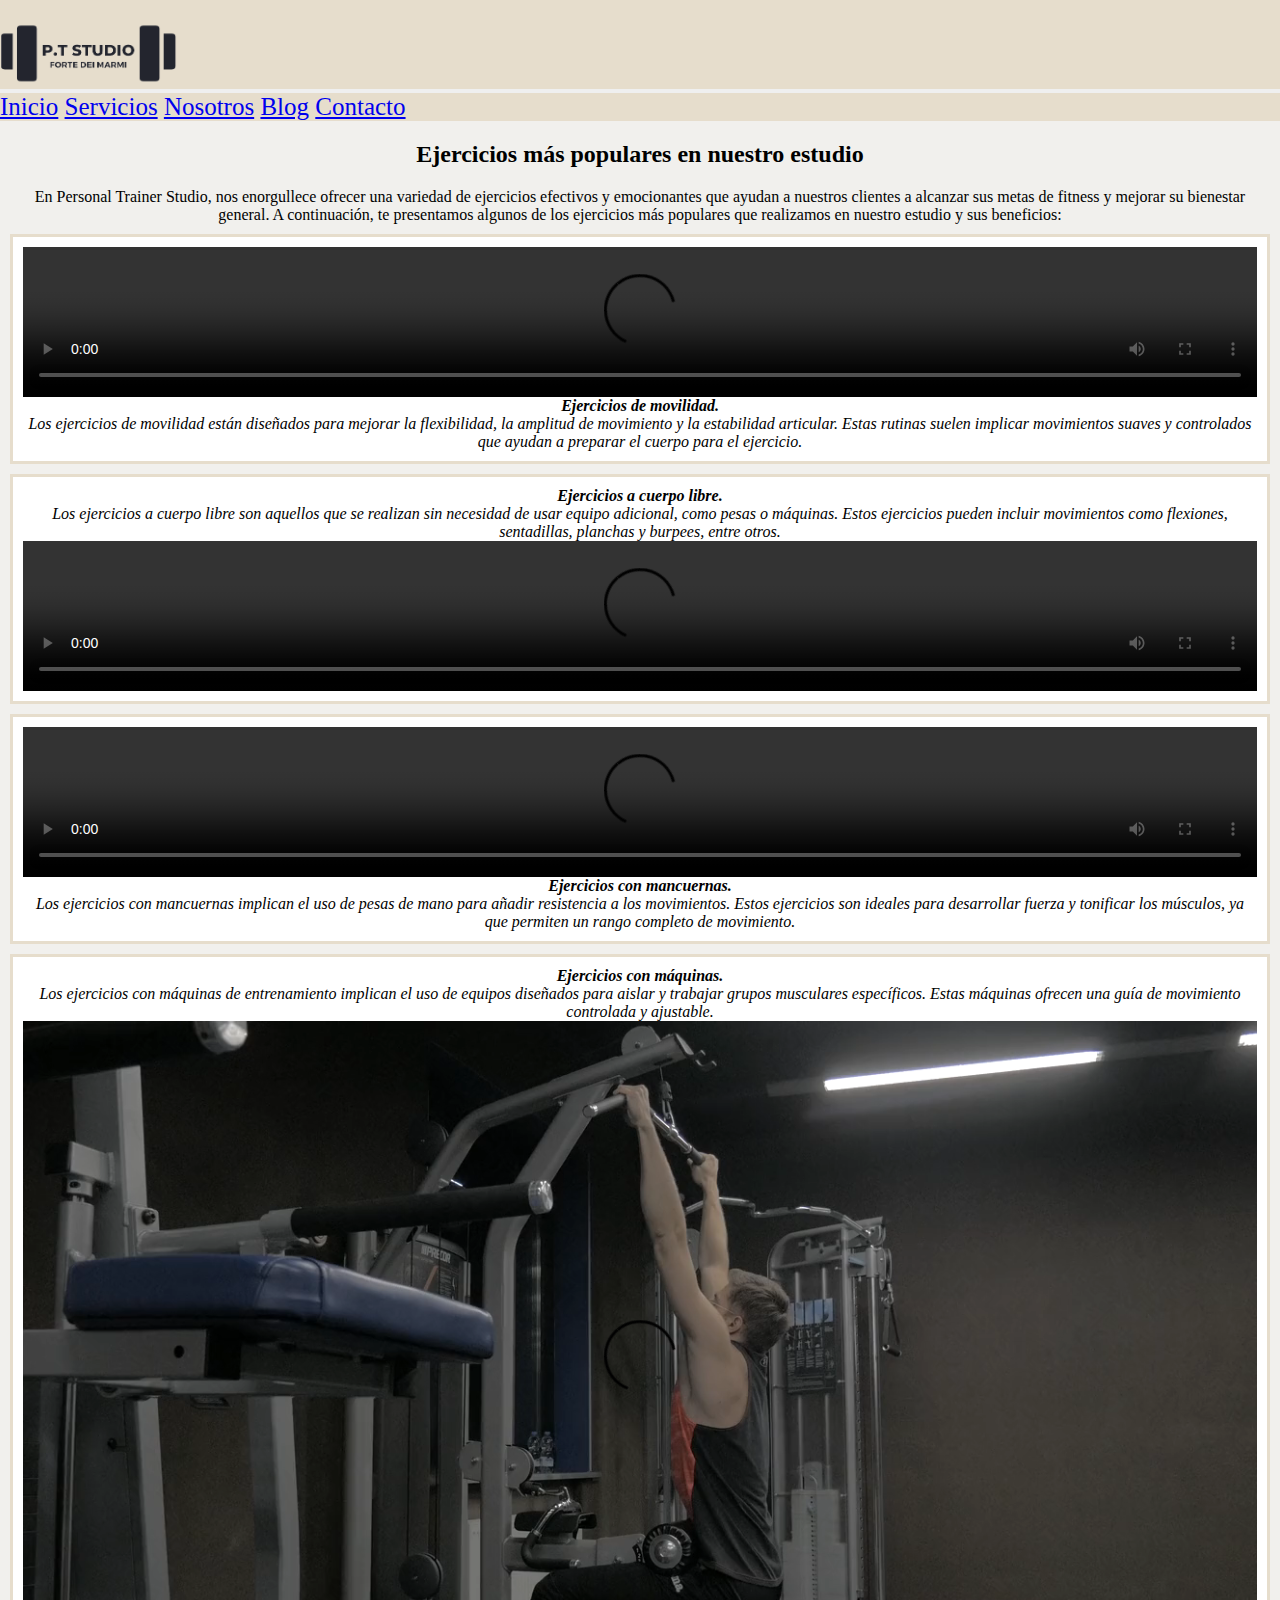
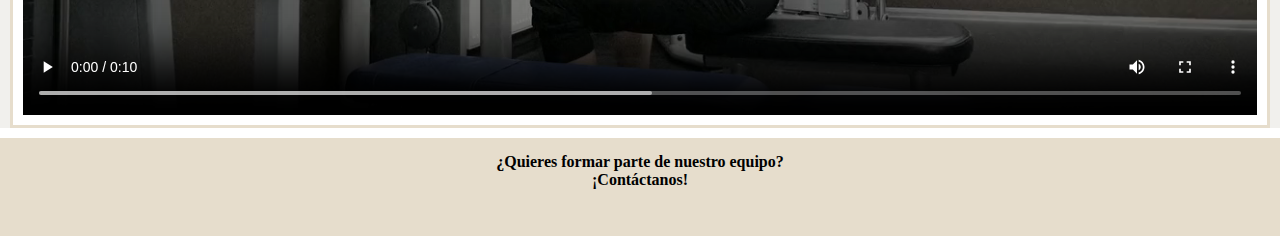
==== commit 03714488: "agrego correcciones y ultimos detalles" ====
--- a/pages/blog.html
+++ b/pages/blog.html
@@ -8,7 +8,7 @@
     <link rel="icon" href="../multimedia/personal.ico">
     <link rel="stylesheet" href="https://cdnjs.cloudflare.com/ajax/libs/font-awesome/6.5.1/css/all.min.css" integrity="sha512-DTOQO9RWCH3ppGqcWaEA1BIZOC6xxalwEsw9c2QQeAIftl+Vegovlnee1c9QX4TctnWMn13TZye+giMm8e2LwA==" crossorigin="anonymous" referrerpolicy="no-referrer" />
     <link href="https://cdn.jsdelivr.net/npm/bootstrap@5.1.3/dist/css/bootstrap.min.css" rel="stylesheet" integrity="sha384-1BmE4kWBq78iYhFldvKuhfTAU6auU8tT94WrHftjDbrCEXSU1oBoqyl2QvZ6jIW3" crossorigin="anonymous">
-    <link rel="stylesheet" href="../estilos/style.css">
+    <link rel="stylesheet" href="../scss/style.css">
     <title>Blog - Personal Trainer Studio</title>
 </head>
 <body>
--- a/scss/style.css
+++ b/scss/style.css
@@ -0,0 +1,343 @@
+* {
+  margin: 0px;
+  padding: 0px;
+  box-sizing: border-box;
+}
+
+main {
+  background-color: rgba(238, 236, 232, 0.8);
+}
+
+header {
+  position: sticky;
+  top: 0;
+}
+header .navbar {
+  padding: 0;
+}
+header .navbar .navegador {
+  background-color: #e6ddcc;
+  min-height: 110px;
+  display: flex;
+  flex-direction: column;
+}
+header .navbar .logo {
+  height: 65px;
+  margin-top: 20px;
+}
+header .navbar .items {
+  font-size: 25px;
+  font-weight: 400;
+}
+
+/* inicio */
+.inicioPersonal {
+  height: 450px;
+  background-image: url(../multimedia/gym-595597_640.jpg);
+  background-position: center;
+  background-size: cover;
+  display: flex;
+  align-items: center;
+  justify-content: center;
+  padding-block: 150px;
+  margin-bottom: 20px;
+}
+.inicioPersonal .inicioTitulo {
+  border: solid;
+  background-color: rgba(255, 255, 255, 0.8980392157);
+  padding: 5px;
+  font-style: italic;
+}
+
+.presentacion {
+  border: solid #e6ddcc;
+  margin: 30px;
+  padding: 15px;
+  background-color: #ffffff;
+}
+.presentacion h2 {
+  padding-bottom: 15px;
+  font-weight: bold;
+  text-align: center;
+  font-size: 35px;
+  font-style: italic;
+}
+.presentacion a {
+  padding-bottom: 15px;
+  color: #000000;
+  font-weight: bold;
+}
+.presentacion a:hover {
+  color: #c5a25c;
+}
+.presentacion .presentacionParrafo {
+  display: flex;
+  flex-direction: column;
+  justify-content: center;
+  font-style: italic;
+}
+.presentacion .presentacionFoto {
+  height: auto;
+  width: 100%;
+}
+
+.testimonio {
+  display: flex;
+  align-items: center;
+  flex-direction: column;
+  gap: 20px;
+  transition: transform 1s;
+}
+.testimonio .testimonioBox {
+  box-shadow: 0px 0px 8px 0px rgba(0, 0, 0, 0.4509803922);
+  background-color: #e6ddcc;
+  text-align: center;
+  margin-block: 20px;
+}
+
+.testimonio:hover {
+  transform: scale(1.1);
+}
+
+/* servicios */
+.servicios {
+  text-align: center;
+  padding: 20px;
+}
+
+.bloques {
+  display: grid;
+  grid-template-columns: 1fr;
+  grid-template-rows: repeat(3, 350px);
+  gap: 20px;
+  padding-bottom: 30px;
+  font-style: italic;
+}
+.bloques .bloqueUno,
+.bloques .bloqueDos,
+.bloques .bloqueTres {
+  border: solid #e6ddcc;
+  display: flex;
+  flex-direction: column;
+  justify-content: center;
+  text-align: center;
+  align-items: center;
+  margin-inline: 8px;
+  background-color: #ffffff;
+}
+.bloques .bloqueUno .bloqueTitulo,
+.bloques .bloqueDos .bloqueTitulo,
+.bloques .bloqueTres .bloqueTitulo {
+  font-weight: bold;
+  padding-top: 10px;
+}
+.bloques .bloqueUno .bloqueBoton,
+.bloques .bloqueDos .bloqueBoton,
+.bloques .bloqueTres .bloqueBoton {
+  color: #000000;
+  font-weight: bold;
+}
+.bloques .bloqueUno a:hover,
+.bloques .bloqueDos a:hover,
+.bloques .bloqueTres a:hover {
+  color: #c5a25c;
+}
+.bloques .bloqueUno .bloqueImg,
+.bloques .bloqueDos .bloqueImg,
+.bloques .bloqueTres .bloqueImg {
+  height: 200px;
+  max-width: 100%;
+}
+
+/* nosotros */
+.nos {
+  padding-block: 20px;
+  display: flex;
+  flex-direction: column;
+}
+.nos .nosotros {
+  text-align: center;
+  align-self: center;
+}
+.nos .nosotros h3 {
+  margin: 10px;
+}
+
+.chico,
+.chica {
+  height: 200px;
+  width: 100%;
+  padding: 5px;
+  border-radius: 20px;
+  transition: transform 1s;
+}
+
+.chico:hover {
+  transform: scale(1.05);
+}
+
+.chica:hover {
+  transform: scale(1.05);
+}
+
+/* blog  */
+.blog {
+  display: flex;
+  flex-direction: column;
+  text-align: center;
+}
+.blog h2 {
+  margin: 20px;
+}
+.blog p {
+  margin-inline: 30px;
+}
+
+.movilidad,
+.cuerpoLibre,
+.mancuernas,
+.maquinas {
+  border: solid #e6ddcc;
+  margin: 10px;
+  padding: 10px;
+  align-items: center;
+  background-color: #ffffff;
+  font-style: italic;
+}
+.movilidad .blogIzquierda,
+.movilidad .blogDerecha,
+.cuerpoLibre .blogIzquierda,
+.cuerpoLibre .blogDerecha,
+.mancuernas .blogIzquierda,
+.mancuernas .blogDerecha,
+.maquinas .blogIzquierda,
+.maquinas .blogDerecha {
+  display: flex;
+  flex-direction: column;
+  text-align: center;
+  justify-content: center;
+  align-self: center;
+}
+
+/* contacto */
+.contacto {
+  padding: 20px 0px 0px 0px;
+  text-align: center;
+}
+
+.formulario {
+  padding: 20px 20px 0px 20px;
+}
+.formulario .formularioIzquierda {
+  align-self: center;
+  text-align: center;
+}
+.formulario .completar {
+  padding-block: 5px;
+  display: flex;
+  flex-direction: column;
+}
+
+.mapa {
+  padding: 40px;
+  margin-inline: 0;
+}
+.mapa iframe {
+  width: 100%;
+}
+
+/* footer */
+footer {
+  background-color: #e6ddcc;
+  text-align: center;
+  font-weight: bold;
+  padding-top: 15px;
+}
+footer p {
+  margin-bottom: 0;
+}
+footer a {
+  color: #000000;
+  font-size: 40px;
+  margin-inline: 10px;
+}
+
+@media only screen and (max-width: 578px) {
+  /* inicio */
+  .container-fluid {
+    display: flex;
+    flex-direction: row;
+  }
+  .items {
+    font-size: 20px;
+  }
+  .sol {
+    padding-bottom: 20px;
+  }
+  /* blog */
+  .blog {
+    display: flex;
+    flex-direction: column;
+    gap: 10px;
+  }
+  /* contacto */
+  .formulario {
+    display: flex;
+    flex-direction: column;
+  }
+}
+@media only screen and (min-width: 760px) {
+  /* servicios */
+  .bloques {
+    display: grid;
+    grid-template-columns: 1fr 1fr;
+    grid-template-rows: repeat(2, 350px);
+    gap: 15px;
+  }
+  .bloqueUno {
+    grid-column: 1/2;
+    grid-row: 1/2;
+  }
+  .bloqueDos {
+    grid-column: 2/3;
+    grid-row: 1/2;
+  }
+  .bloqueTres {
+    grid-column: 1/3;
+    grid-row: 2/3;
+  }
+  /* contacto */
+  .formulario,
+  .mapa {
+    padding-inline: 100px;
+  }
+}
+@media only screen and (min-width: 1000px) {
+  .testimonio {
+    padding-bottom: 25px;
+  }
+  /* servicios */
+  .bloques {
+    display: grid;
+    grid-template-columns: 1fr 1fr 1fr;
+    grid-template-rows: 350px;
+    gap: 15px;
+  }
+  .bloqueUno {
+    grid-column: 1/2;
+    grid-row: 1/2;
+  }
+  .bloqueDos {
+    grid-column: 2/3;
+    grid-row: 1/2;
+  }
+  .bloqueTres {
+    grid-column: 3/4;
+    grid-row: 1/2;
+  }
+  /* contacto */
+  .formulario,
+  .mapa {
+    padding-inline: 150px;
+  }
+}/*# sourceMappingURL=style.css.map */